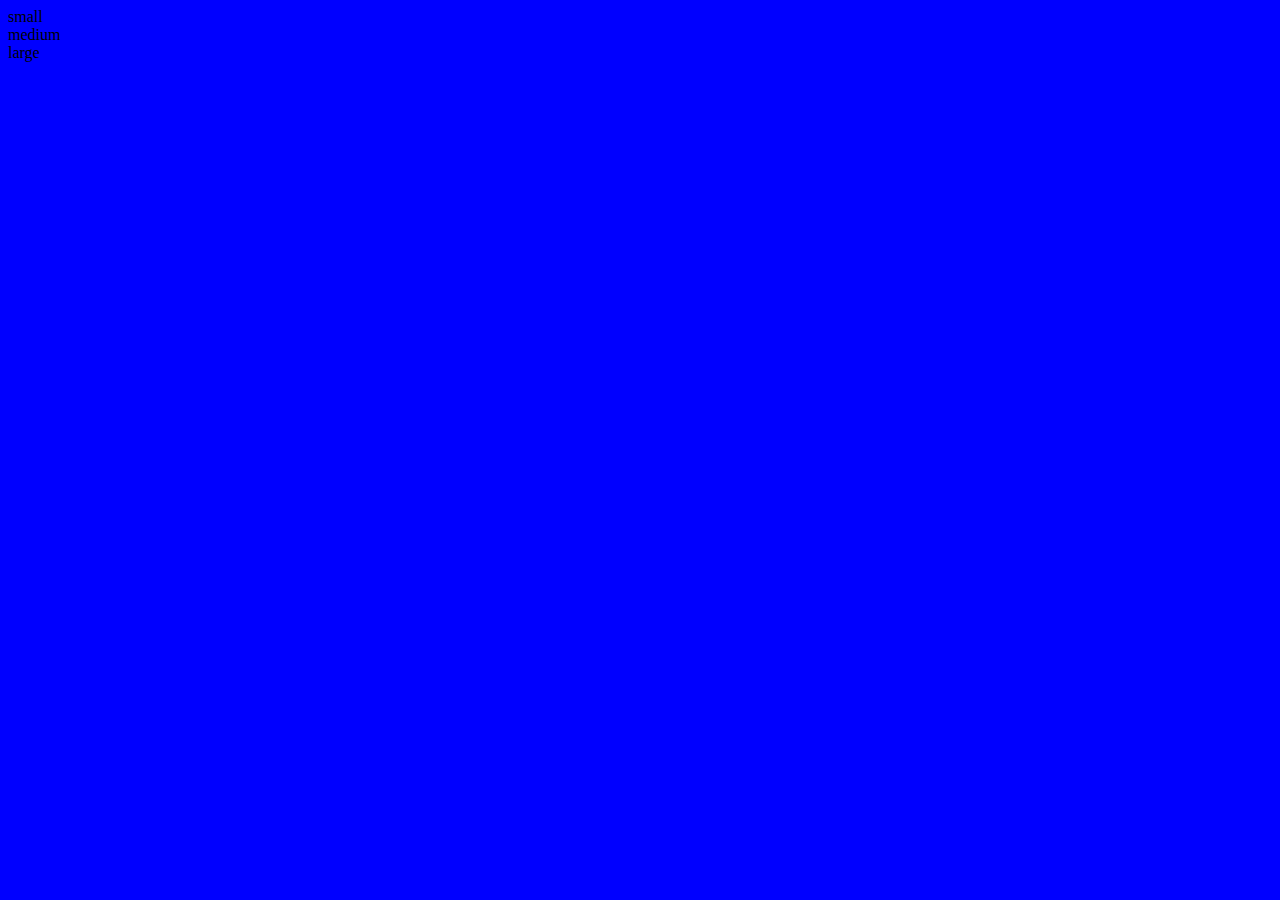
==== index.html @ 90ddeac0 "renamed htlm file to publish" ====
<htlm>


    <head>
        <title>Responsiveness</title>
        <link rel="stylesheet" type="text/css" href="styleresponsive.css">
    </head>

    <body>
        <div id="small">small</div>
        <div id="medium">medium</div>
        <div id="large">large</div>


    </body>


</htlm>
---- styleresponsive.css ----
@media only screen and (max-width: 300px) {
    body {
        background-color: red;
    }
}

@media only screen and (min-width: 301px) and (max-width: 768px ) {
    body {
        background-color: green;
    }
}

@media only screen and (min-width:769px) {
    body {
        background-color: blue;
    }
}
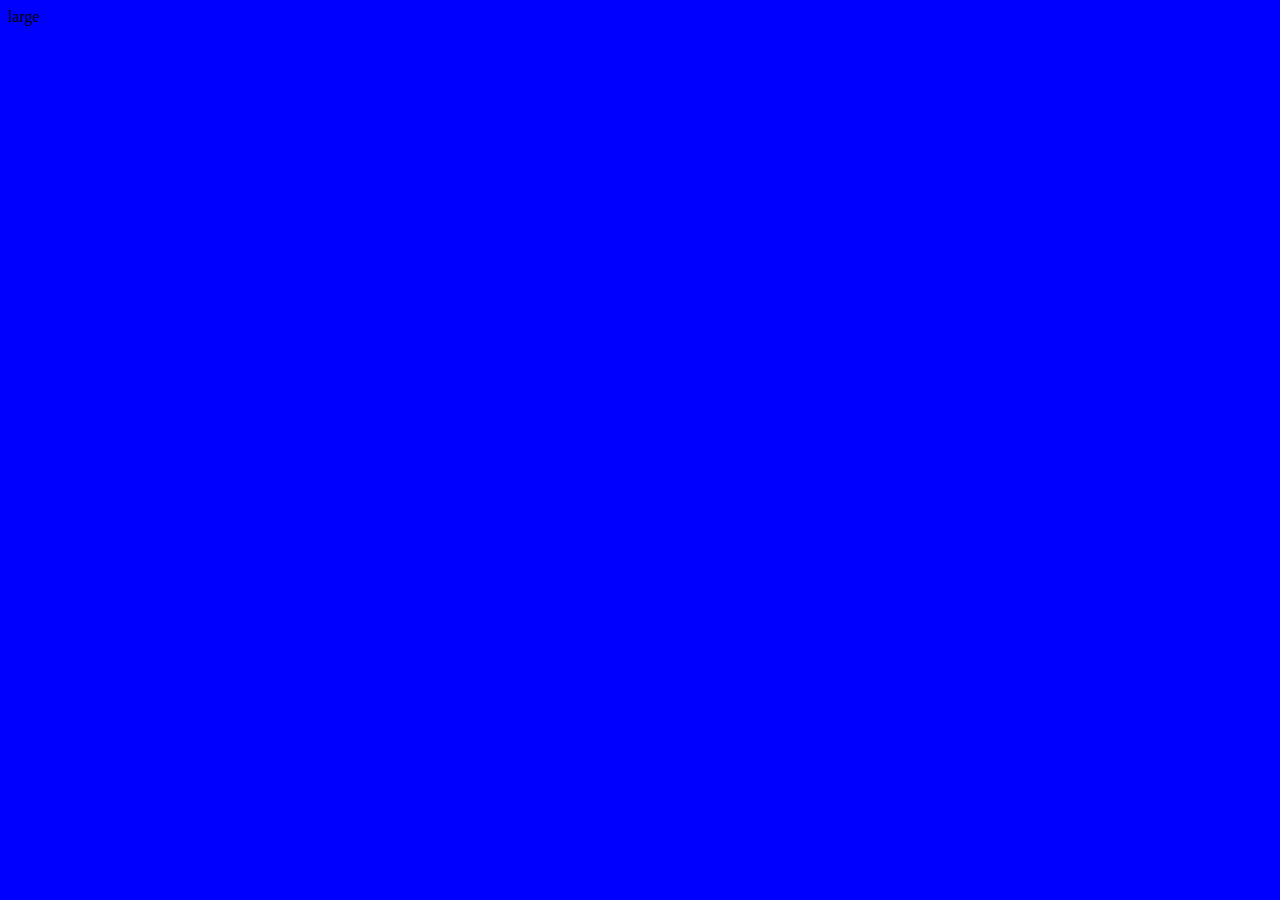
==== commit 286d4318: "updated class id for divs" ====
--- a/index.html
+++ b/index.html
@@ -7,9 +7,9 @@
     </head>
 
     <body>
-        <div id="small">small</div>
-        <div id="medium">medium</div>
-        <div id="large">large</div>
+        <div class="small">small</div>
+        <div class="medium">medium</div>
+        <div class="large">large</div>
 
 
     </body>
--- a/styleresponsive.css
+++ b/styleresponsive.css
@@ -1,6 +1,12 @@
 @media only screen and (max-width: 300px) {
     body {
         background-color: red;
+    }
+    div.medium {
+        display:none;
+    }
+    div.large {
+        display: none;
     }
 }
 
@@ -8,10 +14,22 @@
     body {
         background-color: green;
     }
+    div.small {
+        display:none;
+    }
+    div.large {
+        display:none;
+    }
 }
 
 @media only screen and (min-width:769px) {
     body {
         background-color: blue;
     }
+    div.small {
+        display:none;
+    }
+    div.medium {
+        display:none;
+    }
 }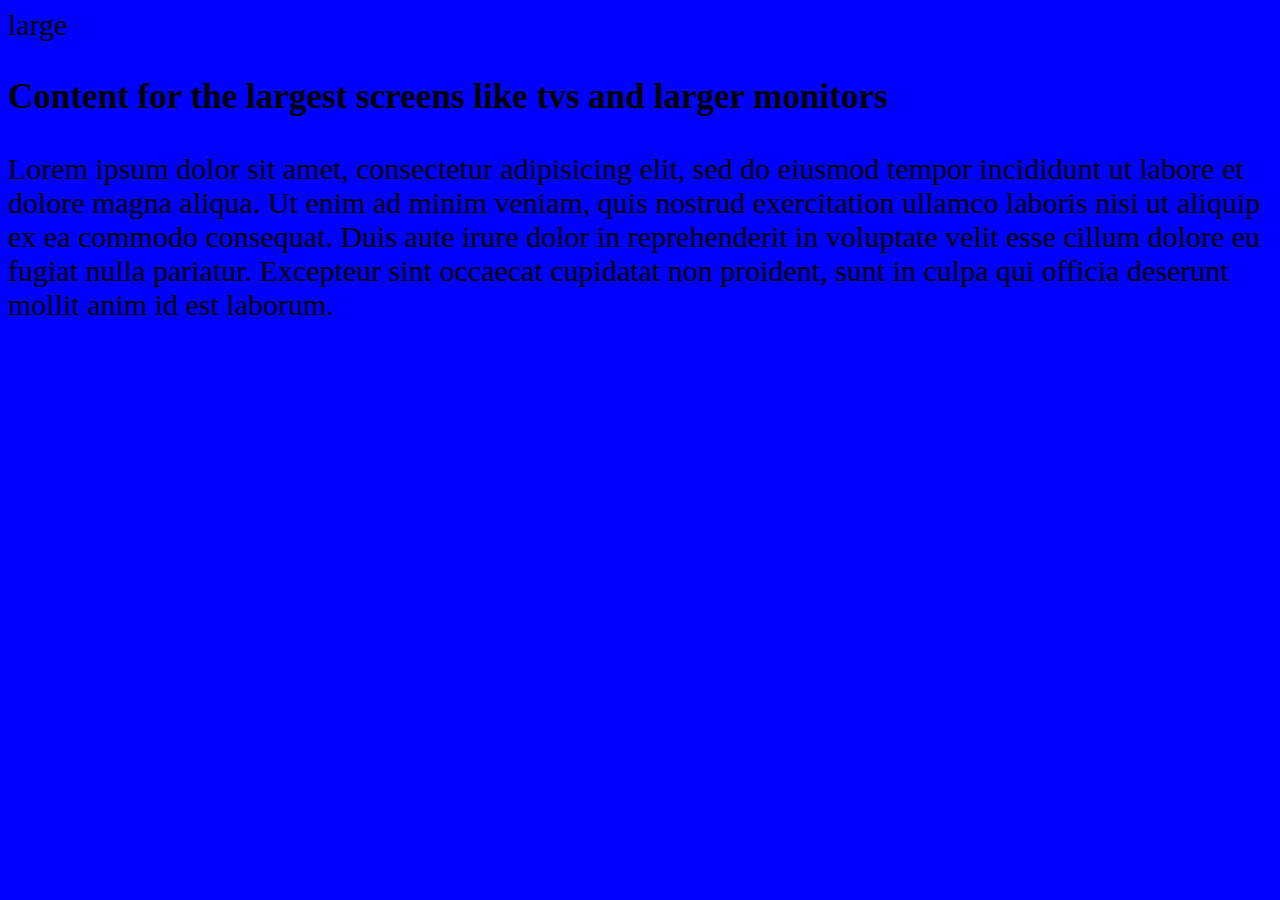
==== commit 72f4c08d: "adapting text-size" ====
--- a/index.html
+++ b/index.html
@@ -7,9 +7,31 @@
     </head>
 
     <body>
-        <div class="small">small</div>
-        <div class="medium">medium</div>
-        <div class="large">large</div>
+        <div class="small">small
+            <h3>Content for small devices and smartphones up to 300px</h3>
+                <p>
+                    Lorem ipsum dolor sit amet, consectetur adipisicing elit, sed do eiusmod tempor incididunt ut labore et dolore magna aliqua. Ut enim ad minim veniam, quis nostrud exercitation ullamco laboris nisi ut aliquip ex ea commodo consequat. Duis aute irure dolor in reprehenderit in voluptate velit esse cillum dolore eu fugiat nulla pariatur. Excepteur sint occaecat cupidatat non proident, sunt in culpa qui officia deserunt mollit anim id est laborum.
+                </p>
+
+
+        </div>
+        <div class="medium">medium
+            <h3>Content for medium sized screens</h3>
+                <p>
+                    Lorem ipsum dolor sit amet, consectetur adipisicing elit, sed do eiusmod tempor incididunt ut labore et dolore magna aliqua. Ut enim ad minim veniam, quis nostrud exercitation ullamco laboris nisi ut aliquip ex ea commodo consequat. Duis aute irure dolor in reprehenderit in voluptate velit esse cillum dolore eu fugiat nulla pariatur. Excepteur sint occaecat cupidatat non proident, sunt in culpa qui officia deserunt mollit anim id est laborum.
+                </p>
+
+
+
+        </div>
+        <div class="large">large
+            <h3>Content for the largest screens like tvs and larger monitors</h3>
+                <p>
+                    Lorem ipsum dolor sit amet, consectetur adipisicing elit, sed do eiusmod tempor incididunt ut labore et dolore magna aliqua. Ut enim ad minim veniam, quis nostrud exercitation ullamco laboris nisi ut aliquip ex ea commodo consequat. Duis aute irure dolor in reprehenderit in voluptate velit esse cillum dolore eu fugiat nulla pariatur. Excepteur sint occaecat cupidatat non proident, sunt in culpa qui officia deserunt mollit anim id est laborum.
+                </p>
+
+
+        </div>
 
 
     </body>
--- a/styleresponsive.css
+++ b/styleresponsive.css
@@ -7,6 +7,9 @@
     }
     div.large {
         display: none;
+    }
+    div.small {
+        font-size: 14px;
     }
 }
 
@@ -20,6 +23,9 @@
     div.large {
         display:none;
     }
+    div.medium {
+        font-size: 20px;
+    }
 }
 
 @media only screen and (min-width:769px) {
@@ -32,4 +38,7 @@
     div.medium {
         display:none;
     }
+    div.large {
+        font-size: 30px;
+    }
 }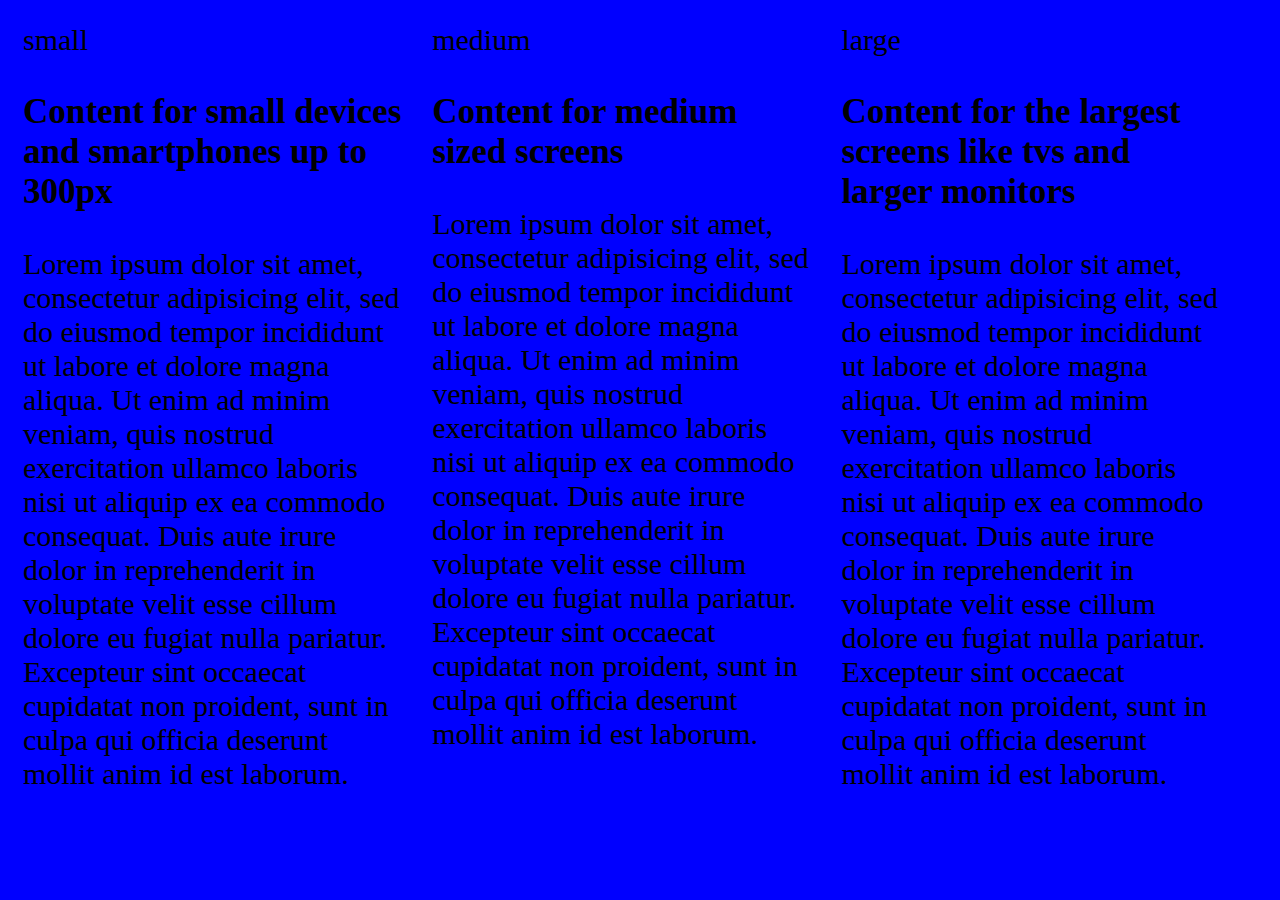
==== commit fc05a852: "added lang attribute and doctype" ====
--- a/index.html
+++ b/index.html
@@ -1,4 +1,5 @@
-<htlm>
+<!DOCTYPE html>
+<html lang="en">
 
 
     <head>
@@ -37,4 +38,4 @@
     </body>
 
 
-</htlm>+</html>--- a/styleresponsive.css
+++ b/styleresponsive.css
@@ -1,44 +1,47 @@
+/*responsive design for small,medium and large screens*/
+
+/*small screens up to 300px*/
 @media only screen and (max-width: 300px) {
     body {
-        background-color: red;
+        background-color: red;font-size: 15px
+    }
+    div.small {
+        z-index:1;
     }
     div.medium {
-        display:none;
+        z-index:2;
     }
     div.large {
-        display: none;
+        z-index:3;
+    }
+}
+/*medium sized screens ranging from 300px to 768px*/
+@media only screen and (min-width: 301px) and (max-width: 768px ) {
+    body {
+        background-color: green;font-size: 20px;
     }
     div.small {
-        font-size: 14px;
+        float:left; display:inline; width: 66%;margin: 15px;
+    }
+    div.medium {
+        float:left; display:inline; width: 33%;margin: 15px;
+    }
+    div.large {
+        float:bottom; display:inline-grid; width: 100%;margin: 15px;
     }
 }
-
-@media only screen and (min-width: 301px) and (max-width: 768px ) {
+/*large screens upwards of the 768px range*/
+@media only screen and (min-width:769px) {
     body {
-        background-color: green;
+        background-color: blue;font-size:30px;
     }
     div.small {
-        display:none;
+        float:left;display:inline;width:30%;margin:15px;
+    }
+    div.medium {
+        float:left;display:inline;width:30%;margin:15px;
     }
     div.large {
-        display:none;
-    }
-    div.medium {
-        font-size: 20px;
-    }
-}
-
-@media only screen and (min-width:769px) {
-    body {
-        background-color: blue;
-    }
-    div.small {
-        display:none;
-    }
-    div.medium {
-        display:none;
-    }
-    div.large {
-        font-size: 30px;
+        float:left;display:inline;width:30%;margin:15px;
     }
 }